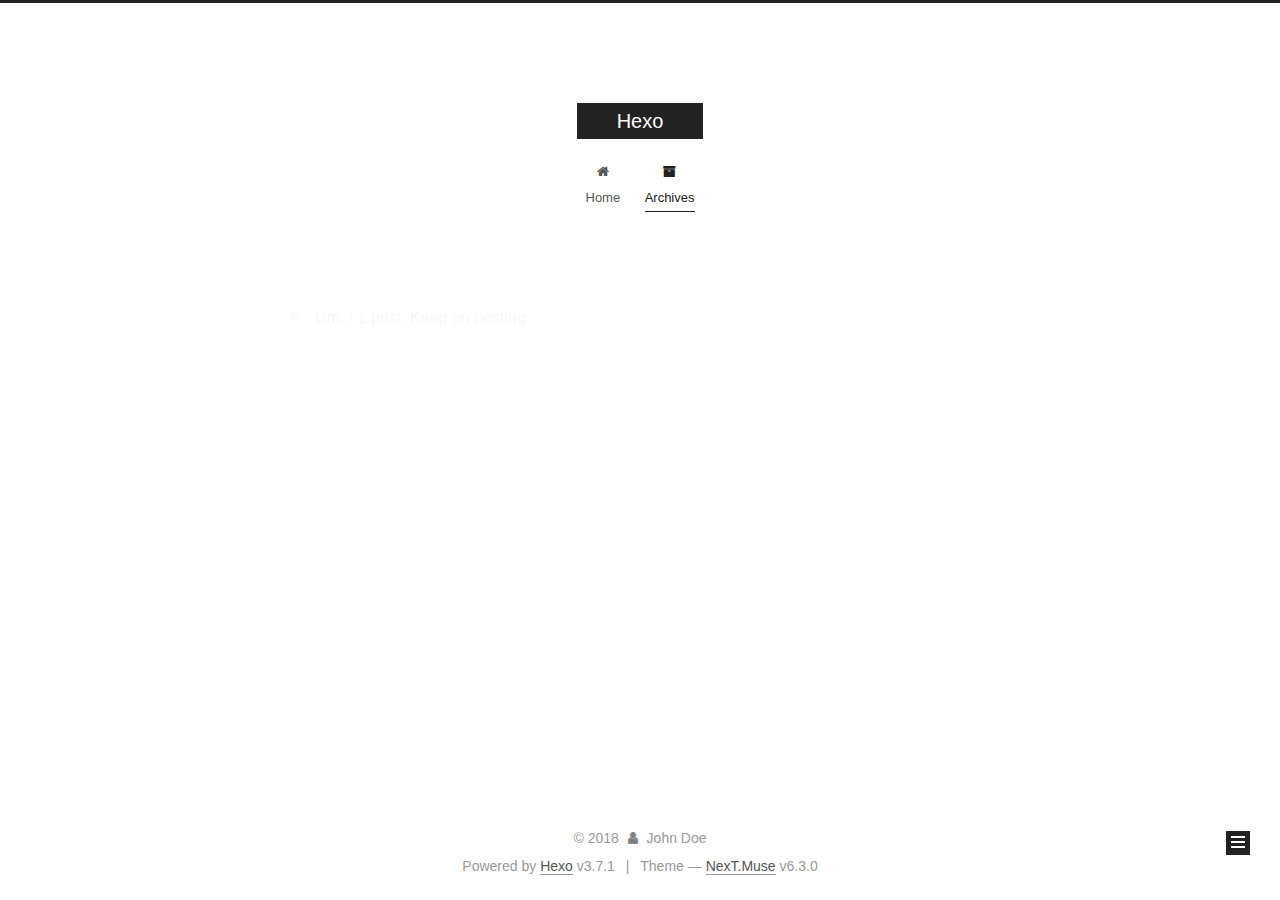
==== archives/index.html @ cbbb421b "Site updated: 2018-07-22 13:09:27" ====
<!DOCTYPE html>












  


<html class="theme-next muse use-motion" lang="">
<head>
  <meta charset="UTF-8"/>
<meta http-equiv="X-UA-Compatible" content="IE=edge" />
<meta name="viewport" content="width=device-width, initial-scale=1, maximum-scale=2"/>
<meta name="theme-color" content="#222">












<meta http-equiv="Cache-Control" content="no-transform" />
<meta http-equiv="Cache-Control" content="no-siteapp" />






















<link href="/lib/font-awesome/css/font-awesome.min.css?v=4.6.2" rel="stylesheet" type="text/css" />

<link href="/css/main.css?v=6.3.0" rel="stylesheet" type="text/css" />


  <link rel="apple-touch-icon" sizes="180x180" href="/images/apple-touch-icon-next.png?v=6.3.0">


  <link rel="icon" type="image/png" sizes="32x32" href="/images/favicon-32x32-next.png?v=6.3.0">


  <link rel="icon" type="image/png" sizes="16x16" href="/images/favicon-16x16-next.png?v=6.3.0">


  <link rel="mask-icon" href="/images/logo.svg?v=6.3.0" color="#222">









<script type="text/javascript" id="hexo.configurations">
  var NexT = window.NexT || {};
  var CONFIG = {
    root: '/',
    scheme: 'Muse',
    version: '6.3.0',
    sidebar: {"position":"left","display":"post","offset":12,"b2t":false,"scrollpercent":false,"onmobile":false},
    fancybox: false,
    fastclick: false,
    lazyload: false,
    tabs: true,
    motion: {"enable":true,"async":false,"transition":{"post_block":"fadeIn","post_header":"slideDownIn","post_body":"slideDownIn","coll_header":"slideLeftIn","sidebar":"slideUpIn"}},
    algolia: {
      applicationID: '',
      apiKey: '',
      indexName: '',
      hits: {"per_page":10},
      labels: {"input_placeholder":"Search for Posts","hits_empty":"We didn't find any results for the search: ${query}","hits_stats":"${hits} results found in ${time} ms"}
    }
  };
</script>


  




  <meta property="og:type" content="website">
<meta property="og:title" content="Hexo">
<meta property="og:url" content="http://yoursite.com/archives/index.html">
<meta property="og:site_name" content="Hexo">
<meta property="og:locale" content="default">
<meta name="twitter:card" content="summary">
<meta name="twitter:title" content="Hexo">






  <link rel="canonical" href="http://yoursite.com/archives/"/>



<script type="text/javascript" id="page.configurations">
  CONFIG.page = {
    sidebar: "",
  };
</script>

  <title>Archive | Hexo</title>
  









  <noscript>
  <style type="text/css">
    .use-motion .motion-element,
    .use-motion .brand,
    .use-motion .menu-item,
    .sidebar-inner,
    .use-motion .post-block,
    .use-motion .pagination,
    .use-motion .comments,
    .use-motion .post-header,
    .use-motion .post-body,
    .use-motion .collection-title { opacity: initial; }

    .use-motion .logo,
    .use-motion .site-title,
    .use-motion .site-subtitle {
      opacity: initial;
      top: initial;
    }

    .use-motion {
      .logo-line-before i { left: initial; }
      .logo-line-after i { right: initial; }
    }
  </style>
</noscript>

</head>

<body itemscope itemtype="http://schema.org/WebPage" lang="default">

  
  
    
  

  <div class="container sidebar-position-left page-archive">
    <div class="headband"></div>

    <header id="header" class="header" itemscope itemtype="http://schema.org/WPHeader">
      <div class="header-inner"><div class="site-brand-wrapper">
  <div class="site-meta ">
    

    <div class="custom-logo-site-title">
      <a href="/" class="brand" rel="start">
        <span class="logo-line-before"><i></i></span>
        <span class="site-title">Hexo</span>
        <span class="logo-line-after"><i></i></span>
      </a>
    </div>
    
  </div>

  <div class="site-nav-toggle">
    <button aria-label="Toggle navigation bar">
      <span class="btn-bar"></span>
      <span class="btn-bar"></span>
      <span class="btn-bar"></span>
    </button>
  </div>
</div>



<nav class="site-nav">
  
    <ul id="menu" class="menu">
      
        
        
        
          
          <li class="menu-item menu-item-home">
    <a href="/" rel="section">
      <i class="menu-item-icon fa fa-fw fa-home"></i> <br />Home</a>
  </li>
        
        
        
          
          <li class="menu-item menu-item-archives menu-item-active">
    <a href="/archives/" rel="section">
      <i class="menu-item-icon fa fa-fw fa-archive"></i> <br />Archives</a>
  </li>

      
      
    </ul>
  

  
    

    
    
      
      
    
      
      
    
    

  


  

  
</nav>



  



</div>
    </header>

    


    <main id="main" class="main">
      <div class="main-inner">
        <div class="content-wrap">
          
          <div id="content" class="content">
            

  
  
  
  <div class="post-block archive">
    <div id="posts" class="posts-collapse">
      <span class="archive-move-on"></span>

      
      <span class="archive-page-counter">
        
        
        
          
        
        Um..! 1 post. Keep on posting.
      </span>
      

      

        
        
        

        
          
          <div class="collection-title">
            <h1 class="archive-year" id="archive-year-2018">2018</h1>
          </div>
        
        

        

  <article class="post post-type-normal" itemscope itemtype="http://schema.org/Article">
    <header class="post-header">

      <h2 class="post-title">
        
            <a class="post-title-link" href="/2018/07/22/hello-world/" itemprop="url">
              
                <span itemprop="name">Hello World</span>
              
            </a>
        
      </h2>

      <div class="post-meta">
        <time class="post-time" itemprop="dateCreated"
              datetime="2018-07-22T12:44:27+08:00"
              content="2018-07-22" >
          07-22
        </time>
      </div>

    </header>
  </article>



      

    </div>
  </div>
  
  
  

  



          </div>
          

        </div>
        
          
  
  <div class="sidebar-toggle">
    <div class="sidebar-toggle-line-wrap">
      <span class="sidebar-toggle-line sidebar-toggle-line-first"></span>
      <span class="sidebar-toggle-line sidebar-toggle-line-middle"></span>
      <span class="sidebar-toggle-line sidebar-toggle-line-last"></span>
    </div>
  </div>

  <aside id="sidebar" class="sidebar">
    
    <div class="sidebar-inner">

      

      

      <section class="site-overview-wrap sidebar-panel sidebar-panel-active">
        <div class="site-overview">
          <div class="site-author motion-element" itemprop="author" itemscope itemtype="http://schema.org/Person">
            
              <p class="site-author-name" itemprop="name">John Doe</p>
              <p class="site-description motion-element" itemprop="description"></p>
          </div>

          
            <nav class="site-state motion-element">
              
                <div class="site-state-item site-state-posts">
                
                  <a href="/archives/">
                
                    <span class="site-state-item-count">1</span>
                    <span class="site-state-item-name">posts</span>
                  </a>
                </div>
              

              

              
            </nav>
          

          

          

          
          

          
          

          
            
          
          

        </div>
      </section>

      

      

    </div>
  </aside>


        
      </div>
    </main>

    <footer id="footer" class="footer">
      <div class="footer-inner">
        <div class="copyright">&copy; <span itemprop="copyrightYear">2018</span>
  <span class="with-love" id="animate">
    <i class="fa fa-user"></i>
  </span>
  <span class="author" itemprop="copyrightHolder">John Doe</span>

  

  
</div>




  <div class="powered-by">Powered by <a class="theme-link" target="_blank" href="https://hexo.io">Hexo</a> v3.7.1</div>



  <span class="post-meta-divider">|</span>



  <div class="theme-info">Theme &mdash; <a class="theme-link" target="_blank" href="https://theme-next.org">NexT.Muse</a> v6.3.0</div>




        








        
      </div>
    </footer>

    
      <div class="back-to-top">
        <i class="fa fa-arrow-up"></i>
        
      </div>
    

    
	
    

    
  </div>

  

<script type="text/javascript">
  if (Object.prototype.toString.call(window.Promise) !== '[object Function]') {
    window.Promise = null;
  }
</script>


























  
  
    <script type="text/javascript" src="/lib/jquery/index.js?v=2.1.3"></script>
  

  
  
    <script type="text/javascript" src="/lib/velocity/velocity.min.js?v=1.2.1"></script>
  

  
  
    <script type="text/javascript" src="/lib/velocity/velocity.ui.min.js?v=1.2.1"></script>
  


  


  <script type="text/javascript" src="/js/src/utils.js?v=6.3.0"></script>

  <script type="text/javascript" src="/js/src/motion.js?v=6.3.0"></script>



  
  

  

  


  <script type="text/javascript" src="/js/src/bootstrap.js?v=6.3.0"></script>



  



  










  





  

  

  

  

  
  

  

  

  

  

  

</body>
</html>
---- css/main.css ----
/* normalize.css v3.0.2 | MIT License | git.io/normalize */
html {
  font-family: sans-serif; /* 1 */
  -ms-text-size-adjust: 100%; /* 2 */
  -webkit-text-size-adjust: 100%; /* 2 */
}
body {
  margin: 0;
}
article,
aside,
details,
figcaption,
figure,
footer,
header,
hgroup,
main,
menu,
nav,
section,
summary {
  display: block;
}
audio,
canvas,
progress,
video {
  display: inline-block; /* 1 */
  vertical-align: baseline; /* 2 */
}
audio:not([controls]) {
  display: none;
  height: 0;
}
[hidden],
template {
  display: none;
}
a {
  background-color: transparent;
}
a:active,
a:hover {
  outline: 0;
}
abbr[title] {
  border-bottom: 1px dotted;
}
b,
strong {
  font-weight: bold;
}
dfn {
  font-style: italic;
}
h1 {
  font-size: 2em;
  margin: 0.67em 0;
}
mark {
  background: #ff0;
  color: #000;
}
small {
  font-size: 80%;
}
sub,
sup {
  font-size: 75%;
  line-height: 0;
  position: relative;
  vertical-align: baseline;
}
sup {
  top: -0.5em;
}
sub {
  bottom: -0.25em;
}
img {
  border: 0;
}
svg:not(:root) {
  overflow: hidden;
}
figure {
  margin: 1em 40px;
}
hr {
  -moz-box-sizing: content-box;
  box-sizing: content-box;
  height: 0;
}
pre {
  overflow: auto;
}
code,
kbd,
pre,
samp {
  font-family: monospace, monospace;
  font-size: 1em;
}
button,
input,
optgroup,
select,
textarea {
  color: inherit; /* 1 */
  font: inherit; /* 2 */
  margin: 0; /* 3 */
}
button {
  overflow: visible;
}
button,
select {
  text-transform: none;
}
button,
html input[type="button"],
input[type="reset"],
input[type="submit"] {
  -webkit-appearance: button; /* 2 */
  cursor: pointer; /* 3 */
}
button[disabled],
html input[disabled] {
  cursor: default;
}
button::-moz-focus-inner,
input::-moz-focus-inner {
  border: 0;
  padding: 0;
}
input {
  line-height: normal;
}
input[type="checkbox"],
input[type="radio"] {
  box-sizing: border-box; /* 1 */
  padding: 0; /* 2 */
}
input[type="number"]::-webkit-inner-spin-button,
input[type="number"]::-webkit-outer-spin-button {
  height: auto;
}
input[type="search"] {
  -webkit-appearance: textfield; /* 1 */
  -moz-box-sizing: content-box;
  -webkit-box-sizing: content-box; /* 2 */
  box-sizing: content-box;
}
input[type="search"]::-webkit-search-cancel-button,
input[type="search"]::-webkit-search-decoration {
  -webkit-appearance: none;
}
fieldset {
  border: 1px solid #c0c0c0;
  margin: 0 2px;
  padding: 0.35em 0.625em 0.75em;
}
legend {
  border: 0; /* 1 */
  padding: 0; /* 2 */
}
textarea {
  overflow: auto;
}
optgroup {
  font-weight: bold;
}
table {
  border-collapse: collapse;
  border-spacing: 0;
}
td,
th {
  padding: 0;
}
::selection {
  background: #262a30;
  color: #fff;
}
body {
  position: relative;
  font-family: 'Lato', "PingFang SC", "Microsoft YaHei", sans-serif;
  font-size: 14px;
  line-height: 2;
  color: #555;
  background: #fff;
}
@media (max-width: 767px) {
  body {
    padding-right: 0 !important;
  }
}
@media (min-width: 768px) and (max-width: 991px) {
  body {
    padding-right: 0 !important;
  }
}
@media (min-width: 1200px) {
  body {
    font-size: 16px;
  }
}
h1,
h2,
h3,
h4,
h5,
h6 {
  margin: 0;
  padding: 0;
  font-weight: bold;
  line-height: 1.5;
  font-family: 'Lato', "PingFang SC", "Microsoft YaHei", sans-serif;
}
h1,
h2,
h3,
h4,
h5,
h6 {
  margin: 20px 0 15px;
}
h1 {
  font-size: 22px;
}
@media (max-width: 767px) {
  h1 {
    font-size: 18px;
  }
}
h2 {
  font-size: 20px;
}
@media (max-width: 767px) {
  h2 {
    font-size: 16px;
  }
}
h3 {
  font-size: 18px;
}
@media (max-width: 767px) {
  h3 {
    font-size: 14px;
  }
}
h4 {
  font-size: 16px;
}
@media (max-width: 767px) {
  h4 {
    font-size: 12px;
  }
}
h5 {
  font-size: 14px;
}
@media (max-width: 767px) {
  h5 {
    font-size: 10px;
  }
}
h6 {
  font-size: 12px;
}
@media (max-width: 767px) {
  h6 {
    font-size: 8px;
  }
}
p {
  margin: 0 0 20px 0;
}
a {
  color: #555;
  text-decoration: none;
  outline: none;
  border-bottom: 1px solid #999;
  word-wrap: break-word;
}
a:hover {
  color: #222;
  border-bottom-color: #222;
}
blockquote {
  margin: 0;
  padding: 0;
}
img {
  display: block;
  margin: auto;
  max-width: 100%;
  height: auto;
}
hr {
  margin: 40px 0;
  height: 3px;
  border: none;
  background-color: #ddd;
  background-image: repeating-linear-gradient(-45deg, #fff, #fff 4px, transparent 4px, transparent 8px);
}
blockquote {
  padding: 0 15px;
  color: #666;
  border-left: 4px solid #ddd;
}
blockquote cite::before {
  content: "-";
  padding: 0 5px;
}
dt {
  font-weight: 700;
}
dd {
  margin: 0;
  padding: 0;
}
kbd {
  border: 1px solid #ccc;
  border-radius: 0.2em;
  box-shadow: 0.1em 0.1em 0.2em rgba(0,0,0,0.1);
  background-color: #f9f9f9;
  font-family: inherit;
  background-image: -webkit-linear-gradient(top, #eee, #fff, #eee);
  padding: 0.1em 0.3em;
  white-space: nowrap;
}
.text-left {
  text-align: left;
}
.text-center {
  text-align: center;
}
.text-right {
  text-align: right;
}
.text-justify {
  text-align: justify;
}
.text-nowrap {
  white-space: nowrap;
}
.text-lowercase {
  text-transform: lowercase;
}
.text-uppercase {
  text-transform: uppercase;
}
.text-capitalize {
  text-transform: capitalize;
}
.center-block {
  display: block;
  margin-left: auto;
  margin-right: auto;
}
.clearfix:before,
.clearfix:after {
  content: " ";
  display: table;
}
.clearfix:after {
  clear: both;
}
.pullquote {
  width: 45%;
}
.pullquote.left {
  float: left;
  margin-left: 5px;
  margin-right: 10px;
}
.pullquote.right {
  float: right;
  margin-left: 10px;
  margin-right: 5px;
}
.affix.affix.affix {
  position: fixed;
}
.translation {
  margin-top: -20px;
  font-size: 14px;
  color: #999;
}
.scrollbar-measure {
  width: 100px;
  height: 100px;
  overflow: scroll;
  position: absolute;
  top: -9999px;
}
.use-motion .motion-element {
  opacity: 0;
}
table {
  margin: 20px 0;
  width: 100%;
  border-collapse: collapse;
  border-spacing: 0;
  border: 1px solid #ddd;
  font-size: 14px;
  word-wrap: break-all;
}
table>tbody>tr:nth-of-type(odd) {
  background-color: #f9f9f9;
}
table>tbody>tr:hover {
  background-color: #f5f5f5;
}
caption,
th,
td {
  padding: 8px;
  text-align: left;
  vertical-align: middle;
  font-weight: normal;
}
th,
td {
  border-bottom: 3px solid #ddd;
  border-right: 1px solid #eee;
}
th {
  padding-bottom: 10px;
  font-weight: 700;
}
td {
  border-bottom-width: 1px;
}
html,
body {
  height: 100%;
}
.container {
  position: relative;
  min-height: 100%;
}
.header-inner {
  margin: 0 auto;
  padding: 100px 0 70px;
  width: 700px;
}
@media (min-width: 1200px) {
  .container .header-inner {
    width: 800px;
  }
}
@media (min-width: 1600px) {
  .container .header-inner {
    width: 900px;
  }
}
.main {
  padding-bottom: 150px;
}
.main-inner {
  margin: 0 auto;
  width: 700px;
}
@media (min-width: 1200px) {
  .container .main-inner {
    width: 800px;
  }
}
@media (min-width: 1600px) {
  .container .main-inner {
    width: 900px;
  }
}
.footer {
  position: absolute;
  left: 0;
  bottom: 0;
  width: 100%;
  min-height: 50px;
}
.footer-inner {
  box-sizing: border-box;
  margin: 20px auto;
  width: 700px;
}
@media (min-width: 1200px) {
  .container .footer-inner {
    width: 800px;
  }
}
@media (min-width: 1600px) {
  .container .footer-inner {
    width: 900px;
  }
}
pre,
.highlight {
  overflow: auto;
  margin: 20px 0;
  padding: 0;
  font-size: 14px;
  color: #4d4d4c;
  background: #f7f7f7;
  line-height: 1.6;
}
pre,
code {
  font-family: consolas, Menlo, "PingFang SC", "Microsoft YaHei", monospace;
}
code {
  padding: 2px 4px;
  word-wrap: break-word;
  color: #555;
  background: #eee;
  border-radius: 3px;
  font-size: 14px;
}
pre {
  padding: 10px;
}
pre code {
  padding: 0;
  color: #4d4d4c;
  background: none;
  text-shadow: none;
}
.highlight {
  border-radius: 1px;
}
.highlight pre {
  border: none;
  margin: 0;
  padding: 10px 0;
}
.highlight table {
  margin: 0;
  width: auto;
  border: none;
}
.highlight td {
  border: none;
  padding: 0;
}
.highlight figcaption {
  font-size: 1em;
  color: #4d4d4c;
  line-height: 1em;
  margin-bottom: 1em;
  margin: 0em;
  padding: 0.5em;
  background: #eee;
  border-bottom: 1px solid #e9e9e9;
}
.highlight figcaption:before,
.highlight figcaption:after {
  content: " ";
  display: table;
}
.highlight figcaption:after {
  clear: both;
}
.highlight figcaption a {
  float: right;
  color: #4d4d4c;
}
.highlight figcaption a:hover {
  border-bottom-color: #4d4d4c;
}
.highlight .gutter pre {
  padding-left: 10px;
  padding-right: 10px;
  color: #869194;
  text-align: right;
  background-color: #eff2f3;
}
.highlight .code pre {
  width: 100%;
  padding-left: 10px;
  padding-right: 10px;
  background-color: #f7f7f7;
}
.highlight .line {
  height: 20px;
}
.gutter {
  -webkit-user-select: none;
  -moz-user-select: none;
  -ms-user-select: none;
  user-select: none;
}
.gist table {
  width: auto;
}
.gist table td {
  border: none;
}
pre .deletion {
  background: #fdd;
}
pre .addition {
  background: #dfd;
}
pre .meta {
  color: #8959a8;
}
pre .comment {
  color: #8e908c;
}
pre .variable,
pre .attribute,
pre .tag,
pre .regexp,
pre .ruby .constant,
pre .xml .tag .title,
pre .xml .pi,
pre .xml .doctype,
pre .html .doctype,
pre .css .id,
pre .css .class,
pre .css .pseudo {
  color: #c82829;
}
pre .number,
pre .preprocessor,
pre .built_in,
pre .literal,
pre .params,
pre .constant,
pre .command {
  color: #f5871f;
}
pre .ruby .class .title,
pre .css .rules .attribute,
pre .string,
pre .value,
pre .inheritance,
pre .header,
pre .ruby .symbol,
pre .xml .cdata,
pre .special,
pre .number,
pre .formula {
  color: #718c00;
}
pre .title,
pre .css .hexcolor {
  color: #3e999f;
}
pre .function,
pre .python .decorator,
pre .python .title,
pre .ruby .function .title,
pre .ruby .title .keyword,
pre .perl .sub,
pre .javascript .title,
pre .coffeescript .title {
  color: #4271ae;
}
pre .keyword,
pre .javascript .function {
  color: #8959a8;
}
.posts-expand .post-body img.full-image {
  border: none;
}
.blockquote-center,
.page-home .post-type-quote blockquote,
.page-post-detail .post-type-quote blockquote {
  position: relative;
  margin: 40px 0;
  padding: 0;
  border-left: none;
  text-align: center;
}
.blockquote-center::before,
.page-home .post-type-quote blockquote::before,
.page-post-detail .post-type-quote blockquote::before,
.blockquote-center::after,
.page-home .post-type-quote blockquote::after,
.page-post-detail .post-type-quote blockquote::after {
  position: absolute;
  content: ' ';
  display: block;
  width: 100%;
  height: 24px;
  opacity: 0.2;
  background-repeat: no-repeat;
  background-position: 0 -6px;
  background-size: 22px 22px;
}
.blockquote-center::before,
.page-home .post-type-quote blockquote::before,
.page-post-detail .post-type-quote blockquote::before {
  top: -20px;
  background-image: url("../images/quote-l.svg");
  border-top: 1px solid #ccc;
}
.blockquote-center::after,
.page-home .post-type-quote blockquote::after,
.page-post-detail .post-type-quote blockquote::after {
  bottom: -20px;
  background-image: url("../images/quote-r.svg");
  border-bottom: 1px solid #ccc;
  background-position: 100% 8px;
}
.blockquote-center p,
.page-home .post-type-quote blockquote p,
.page-post-detail .post-type-quote blockquote p,
.blockquote-center div,
.page-home .post-type-quote blockquote div,
.page-post-detail .post-type-quote blockquote div {
  text-align: center;
}
.post .post-body .group-picture img {
  box-sizing: border-box;
  padding: 0 3px;
  border: none;
}
.post .group-picture-row {
  overflow: hidden;
  margin-top: 6px;
}
.post .group-picture-row:first-child {
  margin-top: 0;
}
.post .group-picture-column {
  float: left;
}
.page-post-detail .post-body .group-picture-column {
  float: none;
  margin-top: 10px;
  width: auto !important;
}
.page-post-detail .post-body .group-picture-column img {
  margin: 0 auto;
}
.page-archive .group-picture-container {
  overflow: hidden;
}
.page-archive .group-picture-row {
  float: left;
}
.page-archive .group-picture-row:first-child {
  margin-top: 6px;
}
.page-archive .group-picture-column {
  max-width: 150px;
  max-height: 150px;
}
.post-body .note {
  position: relative;
  padding: 15px;
  margin-bottom: 20px;
  border: 1px solid #eee;
  border-left-width: 5px;
  border-radius: 3px;
}
.post-body .note h2,
.post-body .note h3,
.post-body .note h4,
.post-body .note h5,
.post-body .note h6 {
  margin-top: 0;
  margin-bottom: 0;
  border-bottom: initial;
  padding-top: 0 !important;
}
.post-body .note p:first-child,
.post-body .note ul:first-child,
.post-body .note ol:first-child,
.post-body .note table:first-child,
.post-body .note pre:first-child,
.post-body .note blockquote:first-child {
  margin-top: 0;
}
.post-body .note p:last-child,
.post-body .note ul:last-child,
.post-body .note ol:last-child,
.post-body .note table:last-child,
.post-body .note pre:last-child,
.post-body .note blockquote:last-child {
  margin-bottom: 0;
}
.post-body .note.default {
  border-left-color: #777;
}
.post-body .note.default h2,
.post-body .note.default h3,
.post-body .note.default h4,
.post-body .note.default h5,
.post-body .note.default h6 {
  color: #777;
}
.post-body .note.primary {
  border-left-color: #6f42c1;
}
.post-body .note.primary h2,
.post-body .note.primary h3,
.post-body .note.primary h4,
.post-body .note.primary h5,
.post-body .note.primary h6 {
  color: #6f42c1;
}
.post-body .note.info {
  border-left-color: #428bca;
}
.post-body .note.info h2,
.post-body .note.info h3,
.post-body .note.info h4,
.post-body .note.info h5,
.post-body .note.info h6 {
  color: #428bca;
}
.post-body .note.success {
  border-left-color: #5cb85c;
}
.post-body .note.success h2,
.post-body .note.success h3,
.post-body .note.success h4,
.post-body .note.success h5,
.post-body .note.success h6 {
  color: #5cb85c;
}
.post-body .note.warning {
  border-left-color: #f0ad4e;
}
.post-body .note.warning h2,
.post-body .note.warning h3,
.post-body .note.warning h4,
.post-body .note.warning h5,
.post-body .note.warning h6 {
  color: #f0ad4e;
}
.post-body .note.danger {
  border-left-color: #d9534f;
}
.post-body .note.danger h2,
.post-body .note.danger h3,
.post-body .note.danger h4,
.post-body .note.danger h5,
.post-body .note.danger h6 {
  color: #d9534f;
}
.post-body .label {
  display: inline;
  padding: 0 2px;
  white-space: nowrap;
}
.post-body .label.default {
  background-color: #f0f0f0;
}
.post-body .label.primary {
  background-color: #efe6f7;
}
.post-body .label.info {
  background-color: #e5f2f8;
}
.post-body .label.success {
  background-color: #e7f4e9;
}
.post-body .label.warning {
  background-color: #fcf6e1;
}
.post-body .label.danger {
  background-color: #fae8eb;
}
.post-body .tabs {
  position: relative;
  display: block;
  margin-bottom: 20px;
  padding-top: 10px;
}
.post-body .tabs ul.nav-tabs {
  margin: 0;
  padding: 0;
  display: flex;
  margin-bottom: -1px;
}
@media (max-width: 413px) {
  .post-body .tabs ul.nav-tabs {
    display: block;
    margin-bottom: 5px;
  }
}
.post-body .tabs ul.nav-tabs li.tab {
  list-style-type: none !important;
  margin: 0 0.25em 0 0;
  border-top: 3px solid transparent;
  border-left: 1px solid transparent;
  border-right: 1px solid transparent;
}
@media (max-width: 413px) {
  .post-body .tabs ul.nav-tabs li.tab {
    margin: initial;
    border-top: 1px solid transparent;
    border-left: 3px solid transparent;
    border-right: 1px solid transparent;
    border-bottom: 1px solid transparent;
  }
}
.post-body .tabs ul.nav-tabs li.tab a {
  outline: 0;
  border-bottom: initial;
  display: block;
  line-height: 1.8em;
  padding: 0.25em 0.75em;
  transition-duration: 0.2s;
  transition-timing-function: ease-out;
  transition-delay: 0s;
}
.post-body .tabs ul.nav-tabs li.tab a i {
  width: 1.285714285714286em;
}
.post-body .tabs ul.nav-tabs li.tab.active {
  border-top: 3px solid #fc6423;
  border-left: 1px solid #ddd;
  border-right: 1px solid #ddd;
  background-color: #fff;
}
@media (max-width: 413px) {
  .post-body .tabs ul.nav-tabs li.tab.active {
    border-top: 1px solid #ddd;
    border-left: 3px solid #fc6423;
    border-right: 1px solid #ddd;
    border-bottom: 1px solid #ddd;
  }
}
.post-body .tabs ul.nav-tabs li.tab.active a {
  cursor: default;
  color: #555;
}
.post-body .tabs .tab-content {
  background-color: #fff;
}
.post-body .tabs .tab-content .tab-pane {
  border: 1px solid #ddd;
  padding: 20px 20px 0 20px;
}
.post-body .tabs .tab-content .tab-pane:not(.active) {
  display: none !important;
}
.post-body .tabs .tab-content .tab-pane.active {
  display: block !important;
}
.btn {
  display: inline-block;
  padding: 0 20px;
  font-size: 14px;
  color: #fff;
  background: #222;
  border: 2px solid #222;
  text-decoration: none;
  border-radius: 0;
  transition-property: background-color;
  transition-duration: 0.2s;
  transition-timing-function: ease-in-out;
  transition-delay: 0s;
  line-height: 2;
}
.btn:hover {
  border-color: #222;
  color: #222;
  background: #fff;
}
.btn +.btn {
  margin: 0 0 8px 8px;
}
.btn .fa-fw {
  width: 1.285714285714286em;
  text-align: left;
}
.btn-bar {
  display: block;
  width: 22px;
  height: 2px;
  background: #555;
  border-radius: 1px;
}
.btn-bar+.btn-bar {
  margin-top: 4px;
}
.pagination {
  margin: 120px 0 40px;
  text-align: center;
  border-top: 1px solid #eee;
}
.page-number-basic,
.pagination .prev,
.pagination .next,
.pagination .page-number,
.pagination .space {
  display: inline-block;
  position: relative;
  top: -1px;
  margin: 0 10px;
  padding: 0 11px;
}
@media (max-width: 767px) {
  .page-number-basic,
  .pagination .prev,
  .pagination .next,
  .pagination .page-number,
  .pagination .space {
    margin: 0 5px;
  }
}
.pagination .prev,
.pagination .next,
.pagination .page-number {
  border-bottom: 0;
  border-top: 1px solid #eee;
  transition-property: border-color;
  transition-duration: 0.2s;
  transition-timing-function: ease-in-out;
  transition-delay: 0s;
}
.pagination .prev:hover,
.pagination .next:hover,
.pagination .page-number:hover {
  border-top-color: #222;
}
.pagination .space {
  padding: 0;
  margin: 0;
}
.pagination .prev {
  margin-left: 0;
}
.pagination .next {
  margin-right: 0;
}
.pagination .page-number.current {
  color: #fff;
  background: #ccc;
  border-top-color: #ccc;
}
@media (max-width: 767px) {
  .pagination {
    border-top: none;
  }
  .pagination .prev,
  .pagination .next,
  .pagination .page-number {
    margin-bottom: 10px;
    border-top: 0;
    border-bottom: 1px solid #eee;
    padding: 0 10px;
  }
  .pagination .prev:hover,
  .pagination .next:hover,
  .pagination .page-number:hover {
    border-bottom-color: #222;
  }
}
.comments {
  margin: 60px 20px 0;
}
.tag-cloud {
  text-align: center;
}
.tag-cloud a {
  display: inline-block;
  margin: 10px;
}
.back-to-top {
  box-sizing: border-box;
  position: fixed;
  bottom: -100px;
  right: 30px;
  z-index: 1050;
  padding: 0 6px;
  width: 24px;
  background: #222;
  font-size: 12px;
  opacity: 1;
  color: #fff;
  cursor: pointer;
  text-align: center;
  -webkit-transform: translateZ(0);
  transition-property: bottom;
  transition-duration: 0.2s;
  transition-timing-function: ease-in-out;
  transition-delay: 0s;
}
@media (min-width: 768px) and (max-width: 991px) {
  .back-to-top {
    display: none !important;
  }
}
@media (max-width: 767px) {
  .back-to-top {
    display: none !important;
  }
}
.back-to-top.back-to-top-on {
  bottom: 19px;
}
.header {
  background: transparent;
}
.header-inner {
  position: relative;
}
.headband {
  height: 3px;
  background: #222;
}
.site-meta {
  margin: 0;
  text-align: center;
}
@media (max-width: 767px) {
  .site-meta {
    text-align: center;
  }
}
.brand {
  position: relative;
  display: inline-block;
  padding: 0 40px;
  color: #fff;
  background: #222;
  border-bottom: none;
}
.brand:hover {
  color: #fff;
}
.logo {
  display: inline-block;
  margin-right: 5px;
  line-height: 36px;
  vertical-align: top;
}
.site-title {
  display: inline-block;
  vertical-align: top;
  line-height: 36px;
  font-size: 20px;
  font-weight: normal;
  font-family: 'Lato', "PingFang SC", "Microsoft YaHei", sans-serif;
}
.site-subtitle {
  margin-top: 10px;
  font-size: 13px;
  color: #999;
}
.use-motion .brand {
  opacity: 0;
}
.use-motion .logo,
.use-motion .site-title,
.use-motion .site-subtitle {
  opacity: 0;
  position: relative;
  top: -10px;
}
.site-nav-toggle {
  display: none;
  position: absolute;
  top: 10px;
  left: 10px;
}
@media (max-width: 767px) {
  .site-nav-toggle {
    display: block;
  }
}
.site-nav-toggle button {
  margin-top: 2px;
  padding: 9px 10px;
  background: transparent;
  border: none;
}
@media (max-width: 767px) {
  .site-nav {
    display: none;
    margin: 0 -10px;
    padding: 0 10px;
    clear: both;
    border-top: 1px solid #ddd;
  }
}
@media (min-width: 768px) and (max-width: 991px) {
  .site-nav {
    display: block !important;
  }
}
@media (min-width: 992px) {
  .site-nav {
    display: block !important;
  }
}
.menu {
  margin-top: 20px;
  padding-left: 0;
  text-align: center;
}
.menu .menu-item {
  display: inline-block;
  margin: 0 10px;
  list-style: none;
}
@media screen and (max-width: 767px) {
  .menu .menu-item {
    margin-top: 10px;
  }
}
.menu .menu-item a {
  display: block;
  font-size: 13px;
  line-height: inherit;
  border-bottom: 1px solid transparent;
  transition-property: border-color;
  transition-duration: 0.2s;
  transition-timing-function: ease-in-out;
  transition-delay: 0s;
}
.menu .menu-item a:hover {
  border-bottom-color: #222;
}
.menu .menu-item .fa {
  margin-right: 5px;
}
.use-motion .menu-item {
  opacity: 0;
}
.post-body {
  font-family: 'Lato', "PingFang SC", "Microsoft YaHei", sans-serif;
}
@media (max-width: 767px) {
  .post-body {
    word-break: break-word;
  }
}
.post-body .fancybox img {
  display: block !important;
  margin: 0 auto;
  cursor: pointer;
  cursor: zoom-in;
  cursor: -webkit-zoom-in;
}
.post-body .image-caption,
.post-body .figure .caption {
  margin: -20px auto 15px;
  text-align: center;
  font-size: 14px;
  color: #999;
  font-weight: bold;
  line-height: 1;
}
.post-sticky-flag {
  display: inline-block;
  font-size: 16px;
  -ms-transform: rotate(30deg);
  -webkit-transform: rotate(30deg);
  -moz-transform: rotate(30deg);
  -ms-transform: rotate(30deg);
  -o-transform: rotate(30deg);
  transform: rotate(30deg);
}
.use-motion .post-block,
.use-motion .pagination,
.use-motion .comments {
  opacity: 0;
}
.use-motion .post-header {
  opacity: 0;
}
.use-motion .post-body {
  opacity: 0;
}
.use-motion .collection-title {
  opacity: 0;
}
.posts-expand {
  padding-top: 40px;
}
@media (max-width: 767px) {
  .posts-expand {
    margin: 0 20px;
  }
  .post-body pre .gutter pre {
    padding-right: 10px;
  }
  .post-body .highlight {
    margin-left: 0px;
    margin-right: 0px;
    padding: 0;
  }
  .post-body .highlight .gutter pre {
    padding-right: 10px;
  }
}
@media (min-width: 992px) {
  .posts-expand .post-body {
    text-align: justify;
  }
}
.posts-expand .post-body h2,
.posts-expand .post-body h3,
.posts-expand .post-body h4,
.posts-expand .post-body h5,
.posts-expand .post-body h6 {
  padding-top: 10px;
}
.posts-expand .post-body h2 .header-anchor,
.posts-expand .post-body h3 .header-anchor,
.posts-expand .post-body h4 .header-anchor,
.posts-expand .post-body h5 .header-anchor,
.posts-expand .post-body h6 .header-anchor {
  float: right;
  margin-left: 10px;
  color: #ccc;
  border-bottom-style: none;
  visibility: hidden;
}
.posts-expand .post-body h2 .header-anchor:hover,
.posts-expand .post-body h3 .header-anchor:hover,
.posts-expand .post-body h4 .header-anchor:hover,
.posts-expand .post-body h5 .header-anchor:hover,
.posts-expand .post-body h6 .header-anchor:hover {
  color: inherit;
}
.posts-expand .post-body h2:hover .header-anchor,
.posts-expand .post-body h3:hover .header-anchor,
.posts-expand .post-body h4:hover .header-anchor,
.posts-expand .post-body h5:hover .header-anchor,
.posts-expand .post-body h6:hover .header-anchor {
  visibility: visible;
}
.posts-expand .post-body ul li {
  list-style: circle;
}
.posts-expand .post-body img {
  box-sizing: border-box;
  margin: auto;
  padding: 3px;
  border: 1px solid #ddd;
}
.posts-expand .post-body .fancybox img {
  margin: 0 auto 25px;
}
.posts-expand .post-body img {
  margin: 0 auto 25px;
}
@media (max-width: 767px) {
  .posts-collapse {
    margin: 0 20px;
  }
  .posts-collapse .post-title,
  .posts-collapse .post-meta {
    display: block;
    width: auto;
    text-align: left;
  }
}
.posts-collapse {
  position: relative;
  z-index: 1010;
  margin-left: 55px;
}
.posts-collapse::after {
  content: " ";
  position: absolute;
  top: 20px;
  left: 0;
  margin-left: -2px;
  width: 4px;
  height: 100%;
  background: #f5f5f5;
  z-index: -1;
}
@media (max-width: 767px) {
  .posts-collapse {
    margin: 0 20px;
  }
}
.posts-collapse .collection-title {
  position: relative;
  margin: 60px 0;
}
.posts-collapse .collection-title h1,
.posts-collapse .collection-title h2 {
  margin-left: 20px;
}
.posts-collapse .collection-title small {
  color: #bbb;
  margin-left: 5px;
}
.posts-collapse .collection-title::before {
  content: " ";
  position: absolute;
  left: 0;
  top: 50%;
  margin-left: -4px;
  margin-top: -4px;
  width: 8px;
  height: 8px;
  background: #bbb;
  border-radius: 50%;
}
.posts-collapse .post {
  margin: 30px 0;
}
.posts-collapse .post-header {
  position: relative;
  transition-duration: 0.2s;
  transition-timing-function: ease-in-out;
  transition-delay: 0s;
  transition-property: border;
  border-bottom: 1px dashed #ccc;
}
.posts-collapse .post-header::before {
  content: " ";
  position: absolute;
  left: 0;
  top: 12px;
  width: 6px;
  height: 6px;
  margin-left: -4px;
  background: #bbb;
  border-radius: 50%;
  border: 1px solid #fff;
  transition-duration: 0.2s;
  transition-timing-function: ease-in-out;
  transition-delay: 0s;
  transition-property: background;
}
.posts-collapse .post-header:hover {
  border-bottom-color: #666;
}
.posts-collapse .post-header:hover::before {
  background: #222;
}
.posts-collapse .post-meta {
  position: absolute;
  font-size: 12px;
  left: 20px;
  top: 5px;
}
.posts-collapse .post-comments-count {
  display: none;
}
.posts-collapse .post-title {
  margin-left: 60px;
  font-size: 16px;
  font-weight: normal;
  line-height: inherit;
}
.posts-collapse .post-title::after {
  margin-left: 3px;
  opacity: 0.6;
}
.posts-collapse .post-title a {
  color: #666;
  border-bottom: none;
}
.page-home .post-type-quote .post-header,
.page-post-detail .post-type-quote .post-header,
.page-home .post-type-quote .post-tags,
.page-post-detail .post-type-quote .post-tags {
  display: none;
}
.posts-expand .post-title {
  text-align: center;
  word-break: break-word;
  font-weight: 400;
}
.posts-expand .post-title-link {
  display: inline-block;
  position: relative;
  color: #555;
  border-bottom: none;
  line-height: 1.2;
  vertical-align: top;
}
.posts-expand .post-title-link::before {
  content: "";
  position: absolute;
  width: 100%;
  height: 2px;
  bottom: 0;
  left: 0;
  background-color: #000;
  visibility: hidden;
  -webkit-transform: scaleX(0);
  -moz-transform: scaleX(0);
  -ms-transform: scaleX(0);
  -o-transform: scaleX(0);
  transform: scaleX(0);
  transition-duration: 0.2s;
  transition-timing-function: ease-in-out;
  transition-delay: 0s;
}
.posts-expand .post-title-link:hover::before {
  visibility: visible;
  -webkit-transform: scaleX(1);
  -moz-transform: scaleX(1);
  -ms-transform: scaleX(1);
  -o-transform: scaleX(1);
  transform: scaleX(1);
}
.posts-expand .post-title-link .fa {
  font-size: 16px;
}
.posts-expand .post-meta {
  margin: 3px 0 60px 0;
  color: #999;
  font-family: 'Lato', "PingFang SC", "Microsoft YaHei", sans-serif;
  font-size: 12px;
  text-align: center;
}
.posts-expand .post-meta .post-category-list {
  display: inline-block;
  margin: 0;
  padding: 3px;
}
.posts-expand .post-meta .post-category-list-link {
  color: #999;
}
.posts-expand .post-meta .post-description {
  font-size: 14px;
  margin-top: 2px;
}
.posts-expand .post-meta time {
  border-bottom: 1px dashed #999;
  cursor: help;
}
.post-meta-divider {
  margin: 0 0.5em;
}
.post-meta-item-icon {
  margin-right: 3px;
}
@media (min-width: 768px) and (max-width: 991px) {
  .post-meta-item-icon {
    display: inline-block;
  }
}
@media (max-width: 767px) {
  .post-meta-item-icon {
    display: inline-block;
  }
}
@media (min-width: 768px) and (max-width: 991px) {
  .post-meta-item-text {
    display: none;
  }
}
@media (max-width: 767px) {
  .post-meta-item-text {
    display: none;
  }
}
.post-button {
  margin-top: 40px;
}
.posts-expand .post-tags {
  margin-top: 40px;
  text-align: center;
}
.posts-expand .post-tags a {
  display: inline-block;
  margin-right: 10px;
  font-size: 13px;
}
.post-nav {
  display: table;
  margin-top: 15px;
  width: 100%;
  border-top: 1px solid #eee;
}
.post-nav-divider {
  display: table-cell;
  width: 10%;
}
.post-nav-item {
  display: table-cell;
  padding: 10px 0 0 0;
  width: 45%;
  vertical-align: top;
}
.post-nav-item a {
  position: relative;
  display: block;
  line-height: 25px;
  font-size: 14px;
  color: #555;
  border-bottom: none;
}
.post-nav-item a:hover {
  color: #222;
  border-bottom: none;
}
.post-nav-item a:active {
  top: 2px;
}
.post-nav-item .fa {
  position: absolute;
  top: 8px;
  left: 0;
  font-size: 12px;
}
.post-nav-next a {
  padding-left: 15px;
}
.post-nav-prev {
  text-align: right;
}
.post-nav-prev a {
  padding-right: 15px;
}
.post-nav-prev .fa {
  right: 0;
  left: auto;
}
.posts-expand .post-eof {
  display: block;
  margin: 80px auto 60px;
  width: 8%;
  height: 1px;
  background: #ccc;
  text-align: center;
}
.post:last-child .post-eof.post-eof.post-eof {
  display: none;
}
.post-gallery {
  display: table;
  table-layout: fixed;
  width: 100%;
  border-collapse: separate;
}
.post-gallery-row {
  display: table-row;
}
.post-gallery .post-gallery-img {
  display: table-cell;
  text-align: center;
  vertical-align: middle;
  border: none;
}
.post-gallery .post-gallery-img img {
  max-width: 100%;
  max-height: 100%;
  border: none;
}
.fancybox-close,
.fancybox-close:hover {
  border: none;
}
.rtl.post-body p,
.rtl.post-body a,
.rtl.post-body h1,
.rtl.post-body h2,
.rtl.post-body h3,
.rtl.post-body h4,
.rtl.post-body h5,
.rtl.post-body h6,
.rtl.post-body li,
.rtl.post-body ul,
.rtl.post-body ol {
  direction: rtl;
  font-family: UKIJ Ekran;
}
.rtl.post-title {
  font-family: UKIJ Ekran;
}
.sidebar {
  position: fixed;
  right: 0;
  top: 0;
  bottom: 0;
  width: 0;
  z-index: 1040;
  box-shadow: inset 0 2px 6px #000;
  background: #222;
  -webkit-transform: translateZ(0);
}
.sidebar a,
.sidebar .exturl {
  color: #999;
  border-bottom-color: #555;
}
.sidebar a:hover,
.sidebar .exturl:hover {
  color: #eee;
}
@media (min-width: 768px) and (max-width: 991px) {
  .sidebar {
    display: none !important;
  }
}
@media (max-width: 767px) {
  .sidebar {
    display: none !important;
  }
}
.sidebar-inner {
  position: relative;
  padding: 20px 10px;
  color: #999;
  text-align: center;
}
.site-overview-wrap {
  overflow: hidden;
}
.site-overview {
  overflow-y: auto;
  overflow-x: hidden;
}
.sidebar-toggle {
  position: fixed;
  right: 30px;
  bottom: 45px;
  width: 14px;
  height: 14px;
  padding: 5px;
  background: #222;
  line-height: 0;
  z-index: 1050;
  cursor: pointer;
  -webkit-transform: translateZ(0);
}
@media (min-width: 768px) and (max-width: 991px) {
  .sidebar-toggle {
    display: none !important;
  }
}
@media (max-width: 767px) {
  .sidebar-toggle {
    display: none !important;
  }
}
.sidebar-toggle-line {
  position: relative;
  display: inline-block;
  vertical-align: top;
  height: 2px;
  width: 100%;
  background: #fff;
  margin-top: 3px;
}
.sidebar-toggle-line:first-child {
  margin-top: 0;
}
.site-author-image {
  display: block;
  margin: 0 auto;
  padding: 2px;
  max-width: 96px;
  height: auto;
  border: 2px solid #333;
  opacity: 1;
}
img:hover {
  -webkit-transform: rotateZ(360deg);
  -moz-transform: rotateZ(360deg);
  -ms-transform: rotate(360deg);
  -webkit-transform: rotateZ(360deg);
  -moz-transform: rotateZ(360deg);
  -ms-transform: rotateZ(360deg);
  -o-transform: rotateZ(360deg);
  transform: rotateZ(360deg);
}
.site-author-name {
  margin: 5px 0 0;
  text-align: center;
  color: #f5f5f5;
  font-weight: normal;
}
.site-description {
  margin-top: 5px;
  text-align: center;
  font-size: 14px;
  color: #999;
}
.site-state {
  overflow: hidden;
  line-height: 1.4;
  white-space: nowrap;
  text-align: center;
}
.site-state-item {
  display: inline-block;
  padding: 0 15px;
  border-left: 1px solid #333;
}
.site-state-item:first-child {
  border-left: none;
}
.site-state-item a {
  border-bottom: none;
}
.site-state-item-count {
  display: block;
  text-align: center;
  color: inherit;
  font-weight: 600;
  font-size: 18px;
}
.site-state-item-name {
  font-size: 13px;
  color: inherit;
}
.feed-link {
  margin-top: 20px;
}
.feed-link a {
  display: inline-block;
  padding: 0 15px;
  color: #fc6423;
  border: 1px solid #fc6423;
  border-radius: 4px;
}
.feed-link a i {
  color: #fc6423;
  font-size: 14px;
}
.feed-link a:hover {
  color: #fff;
  background: #fc6423;
}
.feed-link a:hover i {
  color: #fff;
}
.links-of-author {
  margin-top: 20px;
}
.links-of-author a,
.links-of-author .exturl {
  display: inline-block;
  vertical-align: middle;
  margin-right: 10px;
  margin-bottom: 10px;
  border-bottom-color: #555;
  font-size: 13px;
}
.links-of-author a:before,
.links-of-author .exturl:before {
  display: inline-block;
  vertical-align: middle;
  margin-right: 3px;
  content: " ";
  width: 4px;
  height: 4px;
  border-radius: 50%;
  background: #9aa147;
}
.links-of-blogroll {
  font-size: 13px;
}
.links-of-blogroll-title {
  margin-top: 20px;
  font-size: 14px;
  font-weight: 600;
}
.links-of-blogroll-list {
  margin: 0;
  padding: 0;
  list-style: none;
}
.links-of-blogroll-item {
  padding: 2px 10px;
}
.links-of-blogroll-item a {
  max-width: 280px;
  box-sizing: border-box;
  display: inline-block;
  overflow: hidden;
  white-space: nowrap;
  text-overflow: ellipsis;
}
.sidebar-nav {
  margin: 0 0 20px;
  padding-left: 0;
}
.sidebar-nav li {
  display: inline-block;
  cursor: pointer;
  border-bottom: 1px solid transparent;
  font-size: 14px;
  color: #555;
}
.sidebar-nav li:hover {
  color: #f5f5f5;
}
.page-post-detail .sidebar-nav-toc {
  padding: 0 5px;
}
.page-post-detail .sidebar-nav-overview {
  margin-left: 10px;
}
.sidebar-nav .sidebar-nav-active {
  color: #87daff;
  border-bottom-color: #87daff;
}
.sidebar-nav .sidebar-nav-active:hover {
  color: #87daff;
}
.sidebar-panel {
  display: none;
}
.sidebar-panel-active {
  display: block;
}
.post-toc-empty {
  font-size: 14px;
  color: #666;
}
.post-toc-wrap {
  overflow: hidden;
}
.post-toc {
  overflow: auto;
}
.post-toc ol {
  margin: 0;
  padding: 0 2px 5px 10px;
  text-align: left;
  list-style: none;
  font-size: 14px;
}
.post-toc ol > ol {
  padding-left: 0;
}
.post-toc ol a {
  transition-duration: 0.2s;
  transition-timing-function: ease-in-out;
  transition-delay: 0s;
  transition-property: all;
  color: #999;
  border-bottom-color: #555;
}
.post-toc ol a:hover {
  color: #ccc;
  border-bottom-color: #ccc;
}
.post-toc .nav-item {
  overflow: hidden;
  text-overflow: ellipsis;
  white-space: nowrap;
  line-height: 1.8;
}
.post-toc .nav .nav-child {
  display: none;
}
.post-toc .nav .active > .nav-child {
  display: block;
}
.post-toc .nav .active-current > .nav-child {
  display: block;
}
.post-toc .nav .active-current > .nav-child > .nav-item {
  display: block;
}
.post-toc .nav .active > a {
  color: #87daff;
  border-bottom-color: #87daff;
}
.post-toc .nav .active-current > a {
  color: #87daff;
}
.post-toc .nav .active-current > a:hover {
  color: #87daff;
}
.footer {
  font-size: 14px;
  color: #999;
}
.footer img {
  border: none;
}
.footer-inner {
  text-align: center;
}
.with-love {
  display: inline-block;
  margin: 0 5px;
  color: #808080;
}
.powered-by,
.theme-info {
  display: inline-block;
}
.cc-license {
  margin-top: 10px;
  text-align: center;
}
.cc-license .cc-opacity {
  opacity: 0.7;
  border-bottom: none;
}
.cc-license .cc-opacity:hover {
  opacity: 0.9;
}
.cc-license img {
  display: inline-block;
}
@-moz-keyframes iconAnimate {
  0%, 100% {
    -webkit-transform: scale(1);
    -moz-transform: scale(1);
    -ms-transform: scale(1);
    -o-transform: scale(1);
    transform: scale(1);
  }
  10%, 30% {
    -webkit-transform: scale(0.9);
    -moz-transform: scale(0.9);
    -ms-transform: scale(0.9);
    -o-transform: scale(0.9);
    transform: scale(0.9);
  }
  20%, 40%, 60%, 80% {
    -webkit-transform: scale(1.1);
    -moz-transform: scale(1.1);
    -ms-transform: scale(1.1);
    -o-transform: scale(1.1);
    transform: scale(1.1);
  }
  50%, 70% {
    -webkit-transform: scale(1.1);
    -moz-transform: scale(1.1);
    -ms-transform: scale(1.1);
    -o-transform: scale(1.1);
    transform: scale(1.1);
  }
}
@-webkit-keyframes iconAnimate {
  0%, 100% {
    -webkit-transform: scale(1);
    -moz-transform: scale(1);
    -ms-transform: scale(1);
    -o-transform: scale(1);
    transform: scale(1);
  }
  10%, 30% {
    -webkit-transform: scale(0.9);
    -moz-transform: scale(0.9);
    -ms-transform: scale(0.9);
    -o-transform: scale(0.9);
    transform: scale(0.9);
  }
  20%, 40%, 60%, 80% {
    -webkit-transform: scale(1.1);
    -moz-transform: scale(1.1);
    -ms-transform: scale(1.1);
    -o-transform: scale(1.1);
    transform: scale(1.1);
  }
  50%, 70% {
    -webkit-transform: scale(1.1);
    -moz-transform: scale(1.1);
    -ms-transform: scale(1.1);
    -o-transform: scale(1.1);
    transform: scale(1.1);
  }
}
@-o-keyframes iconAnimate {
  0%, 100% {
    -webkit-transform: scale(1);
    -moz-transform: scale(1);
    -ms-transform: scale(1);
    -o-transform: scale(1);
    transform: scale(1);
  }
  10%, 30% {
    -webkit-transform: scale(0.9);
    -moz-transform: scale(0.9);
    -ms-transform: scale(0.9);
    -o-transform: scale(0.9);
    transform: scale(0.9);
  }
  20%, 40%, 60%, 80% {
    -webkit-transform: scale(1.1);
    -moz-transform: scale(1.1);
    -ms-transform: scale(1.1);
    -o-transform: scale(1.1);
    transform: scale(1.1);
  }
  50%, 70% {
    -webkit-transform: scale(1.1);
    -moz-transform: scale(1.1);
    -ms-transform: scale(1.1);
    -o-transform: scale(1.1);
    transform: scale(1.1);
  }
}
@keyframes iconAnimate {
  0%, 100% {
    -webkit-transform: scale(1);
    -moz-transform: scale(1);
    -ms-transform: scale(1);
    -o-transform: scale(1);
    transform: scale(1);
  }
  10%, 30% {
    -webkit-transform: scale(0.9);
    -moz-transform: scale(0.9);
    -ms-transform: scale(0.9);
    -o-transform: scale(0.9);
    transform: scale(0.9);
  }
  20%, 40%, 60%, 80% {
    -webkit-transform: scale(1.1);
    -moz-transform: scale(1.1);
    -ms-transform: scale(1.1);
    -o-transform: scale(1.1);
    transform: scale(1.1);
  }
  50%, 70% {
    -webkit-transform: scale(1.1);
    -moz-transform: scale(1.1);
    -ms-transform: scale(1.1);
    -o-transform: scale(1.1);
    transform: scale(1.1);
  }
}
.fa {
  font-family: FontAwesome !important;
}
.local-search-pop-overlay {
  position: fixed;
  width: 100%;
  height: 100%;
  top: 0;
  left: 0;
  z-index: 2080;
  background-color: rgba(0,0,0,0.3);
}
.local-search-popup {
  display: none;
  position: fixed;
  top: 10%;
  left: 50%;
  margin-left: -350px;
  width: 700px;
  height: 80%;
  padding: 0;
  background: #fff;
  color: #333;
  z-index: 9999;
  border-radius: 5px;
}
@media (max-width: 767px) {
  .local-search-popup {
    padding: 0;
    top: 0;
    left: 0;
    margin: 0;
    width: 100%;
    height: 100%;
    border-radius: 0;
  }
}
.local-search-popup ul.search-result-list {
  padding: 0;
  margin: 0 5px;
}
.local-search-popup p.search-result {
  border-bottom: 1px dashed #ccc;
  padding: 5px 0;
}
.local-search-popup a.search-result-title {
  font-weight: bold;
  font-size: 16px;
}
.local-search-popup .search-keyword {
  border-bottom: 1px dashed #f00;
  font-weight: bold;
  color: #f00;
}
.local-search-popup .local-search-header {
  padding: 5px;
  height: 36px;
  background: #f5f5f5;
  border-top-left-radius: 5px;
  border-top-right-radius: 5px;
}
.local-search-popup #local-search-result {
  overflow: auto;
  position: relative;
  padding: 5px 25px;
  height: calc(100% - 55px);
}
.local-search-popup .local-search-input-wrapper {
  display: inline-block;
  width: calc(100% - 90px);
  height: 36px;
  line-height: 36px;
  padding: 0 5px;
}
.local-search-popup .local-search-input-wrapper input {
  padding: 8px 0;
  height: 20px;
  display: block;
  width: 100%;
  outline: none;
  border: none;
  background: transparent;
  vertical-align: middle;
}
.local-search-popup .search-icon,
.local-search-popup .popup-btn-close {
  display: inline-block;
  font-size: 18px;
  color: #999;
  height: 36px;
  width: 18px;
  padding-left: 10px;
  padding-right: 10px;
}
.local-search-popup .search-icon {
  float: left;
}
.local-search-popup .popup-btn-close {
  border-left: 1px solid #eee;
  float: right;
  cursor: pointer;
}
.local-search-popup #no-result {
  position: absolute;
  left: 50%;
  top: 50%;
  -webkit-transform: translate(-50%, -50%);
  -webkit-transform: translate(-50%, -50%);
  -moz-transform: translate(-50%, -50%);
  -ms-transform: translate(-50%, -50%);
  -o-transform: translate(-50%, -50%);
  transform: translate(-50%, -50%);
  color: #ccc;
}
.site-uv,
.site-pv,
.page-pv {
  display: inline-block;
}
.site-uv .busuanzi-value,
.site-pv .busuanzi-value,
.page-pv .busuanzi-value {
  margin: 0 5px;
}
.page-archive .archive-page-counter {
  position: relative;
  top: 3px;
  left: 20px;
}
@media (max-width: 767px) {
  .page-archive .archive-page-counter {
    top: 5px;
  }
}
.page-archive .posts-collapse .archive-move-on {
  position: absolute;
  top: 11px;
  left: 0;
  margin-left: -6px;
  width: 10px;
  height: 10px;
  opacity: 0.5;
  background: #555;
  border: 1px solid #fff;
  border-radius: 50%;
}
.category-all-page .category-all-title {
  text-align: center;
}
.category-all-page .category-all {
  margin-top: 20px;
}
.category-all-page .category-list {
  margin: 0;
  padding: 0;
  list-style: none;
}
.category-all-page .category-list-item {
  margin: 5px 10px;
}
.category-all-page .category-list-count {
  color: #bbb;
}
.category-all-page .category-list-count:before {
  display: inline;
  content: " (";
}
.category-all-page .category-list-count:after {
  display: inline;
  content: ") ";
}
.category-all-page .category-list-child {
  padding-left: 10px;
}
#schedule ul#event-list {
  padding-left: 30px;
}
#schedule ul#event-list hr {
  margin: 20px 0 45px 0 !important;
  background: #222;
}
#schedule ul#event-list hr:after {
  display: inline-block;
  content: 'NOW';
  background: #222;
  color: #fff;
  font-weight: bold;
  text-align: right;
  padding: 0 5px;
}
#schedule ul#event-list li.event {
  margin: 20px 0px;
  background: #f9f9f9;
  padding-left: 10px;
  min-height: 40px;
}
#schedule ul#event-list li.event h2.event-summary {
  margin: 0;
  padding-bottom: 3px;
}
#schedule ul#event-list li.event h2.event-summary:before {
  display: inline-block;
  font-family: FontAwesome;
  font-size: 8px;
  content: '\f111';
  vertical-align: middle;
  margin-right: 25px;
  color: #bbb;
}
#schedule ul#event-list li.event span.event-relative-time {
  display: inline-block;
  font-size: 12px;
  font-weight: 400;
  padding-left: 12px;
  color: #bbb;
}
#schedule ul#event-list li.event span.event-details {
  display: block;
  color: #bbb;
  margin-left: 56px;
  padding-top: 3px;
  padding-bottom: 6px;
  text-indent: -24px;
  line-height: 18px;
}
#schedule ul#event-list li.event span.event-details:before {
  text-indent: 0;
  display: inline-block;
  width: 14px;
  font-family: FontAwesome;
  text-align: center;
  margin-right: 9px;
  color: #bbb;
}
#schedule ul#event-list li.event span.event-details.event-location:before {
  content: '\f041';
}
#schedule ul#event-list li.event span.event-details.event-duration:before {
  content: '\f017';
}
#schedule ul#event-list li.event-past {
  background: #fcfcfc;
}
#schedule ul#event-list li.event-past > * {
  opacity: 0.6;
}
#schedule ul#event-list li.event-past h2.event-summary {
  color: #bbb;
}
#schedule ul#event-list li.event-past h2.event-summary:before {
  color: #dfdfdf;
}
#schedule ul#event-list li.event-now {
  background: #222;
  color: #fff;
  padding: 15px 0 15px 10px;
}
#schedule ul#event-list li.event-now h2.event-summary:before {
  -webkit-transform: scale(1.2);
  -moz-transform: scale(1.2);
  -ms-transform: scale(1.2);
  -o-transform: scale(1.2);
  transform: scale(1.2);
  color: #fff;
  animation: dot-flash 1s alternate infinite ease-in-out;
}
#schedule ul#event-list li.event-now * {
  color: #fff !important;
}
@-moz-keyframes dot-flash {
  from {
    opacity: 1;
    -webkit-transform: scale(1.1);
    -moz-transform: scale(1.1);
    -ms-transform: scale(1.1);
    -o-transform: scale(1.1);
    transform: scale(1.1);
  }
  to {
    opacity: 0;
    -webkit-transform: scale(1);
    -moz-transform: scale(1);
    -ms-transform: scale(1);
    -o-transform: scale(1);
    transform: scale(1);
  }
}
@-webkit-keyframes dot-flash {
  from {
    opacity: 1;
    -webkit-transform: scale(1.1);
    -moz-transform: scale(1.1);
    -ms-transform: scale(1.1);
    -o-transform: scale(1.1);
    transform: scale(1.1);
  }
  to {
    opacity: 0;
    -webkit-transform: scale(1);
    -moz-transform: scale(1);
    -ms-transform: scale(1);
    -o-transform: scale(1);
    transform: scale(1);
  }
}
@-o-keyframes dot-flash {
  from {
    opacity: 1;
    -webkit-transform: scale(1.1);
    -moz-transform: scale(1.1);
    -ms-transform: scale(1.1);
    -o-transform: scale(1.1);
    transform: scale(1.1);
  }
  to {
    opacity: 0;
    -webkit-transform: scale(1);
    -moz-transform: scale(1);
    -ms-transform: scale(1);
    -o-transform: scale(1);
    transform: scale(1);
  }
}
@keyframes dot-flash {
  from {
    opacity: 1;
    -webkit-transform: scale(1.1);
    -moz-transform: scale(1.1);
    -ms-transform: scale(1.1);
    -o-transform: scale(1.1);
    transform: scale(1.1);
  }
  to {
    opacity: 0;
    -webkit-transform: scale(1);
    -moz-transform: scale(1);
    -ms-transform: scale(1);
    -o-transform: scale(1);
    transform: scale(1);
  }
}
.page-post-detail .sidebar-toggle-line {
  background: #87daff;
}
.page-post-detail .comments {
  overflow: hidden;
}
ul.breadcrumb {
  list-style: none;
  margin: 1em 0;
  padding: 0 2em;
  text-align: center;
  font-size: 12px;
}
ul.breadcrumb li {
  display: inline;
}
ul.breadcrumb li+li:before {
  padding: 0.5em;
  font-weight: normal;
  content: "/\00a0";
}
ul.breadcrumb li+li:last-child {
  font-weight: bold;
}
@media (max-width: 767px) {
  .header-inner,
  .container .main-inner,
  .footer-inner {
    width: auto;
  }
}
embed {
  display: block;
  margin: 0px auto 25px auto;
}
.custom-logo .site-meta-headline {
  text-align: center;
}
.custom-logo .brand {
  background: none;
}
.custom-logo .site-title {
  margin: 10px auto 0;
  font-size: 24px;
  color: #222;
}
.custom-logo .site-title a {
  border: none;
}
.custom-logo-image {
  margin: 0 auto;
  padding: 5px;
  max-width: 150px;
  background: #fff;
}
@media (max-width: 767px) {
  .site-nav {
    position: absolute;
    left: 0;
    top: 52px;
    margin: 0;
    width: 100%;
    padding: 0;
    background: #fff;
    border-bottom: 1px solid #ddd;
    z-index: 1030;
  }
}
@media (max-width: 767px) {
  .menu {
    text-align: left;
  }
}
@media (max-width: 767px) {
  .menu .menu-item {
    display: block;
    margin: 0 10px;
    vertical-align: top;
  }
}
.menu .menu-item .badge {
  display: inline-block;
  padding: 1px 4px;
  margin-left: 5px;
  font-weight: 700;
  line-height: 1;
  text-align: center;
  white-space: nowrap;
  background-color: #eee;
}
@media (max-width: 767px) {
  .menu .menu-item .badge {
    float: right;
    margin: 0.35em 0 0 0;
  }
}
@media (max-width: 767px) {
  .menu .menu-item br {
    display: none;
  }
}
@media (max-width: 767px) {
  .menu .menu-item a {
    padding: 5px 10px;
    border-bottom-color: #fff !important;
  }
}
.menu .menu-item .fa {
  margin-right: 0;
}
.menu-item-active a {
  border-bottom-color: #222 !important;
  color: #222;
}
@media (max-width: 767px) {
  .menu-item-active a {
    border-bottom-color: #fff !important;
  }
}
.site-search form {
  display: none;
}
.links-of-blogroll-inline .links-of-blogroll-item {
  display: inline-block;
}
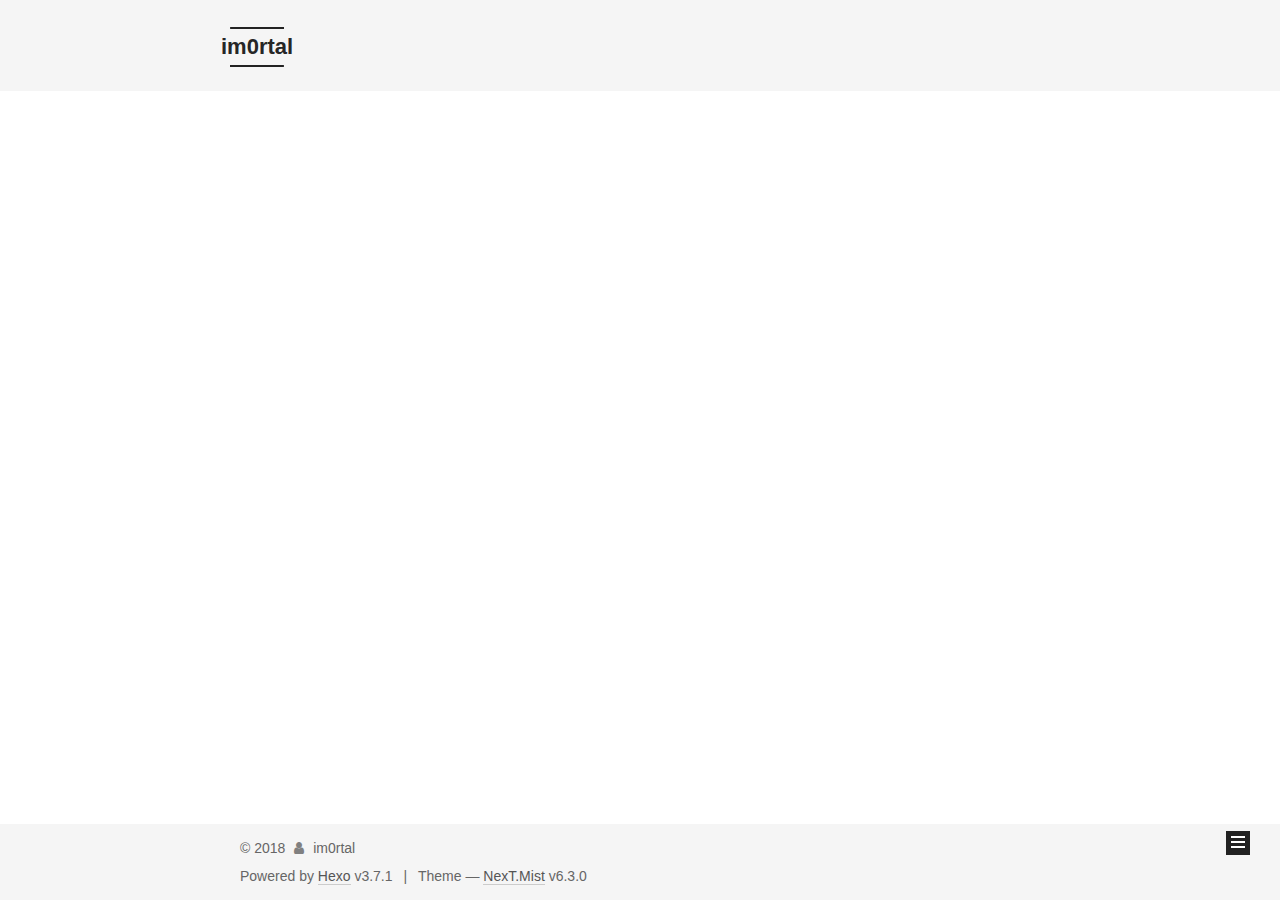
==== commit 112620d0: "Site updated: 2018-07-22 17:09:59" ====
--- a/archives/index.html
+++ b/archives/index.html
@@ -14,7 +14,7 @@
   
 
 
-<html class="theme-next muse use-motion" lang="">
+<html class="theme-next mist use-motion" lang="en">
 <head>
   <meta charset="UTF-8"/>
 <meta http-equiv="X-UA-Compatible" content="IE=edge" />
@@ -84,7 +84,7 @@
   var NexT = window.NexT || {};
   var CONFIG = {
     root: '/',
-    scheme: 'Muse',
+    scheme: 'Mist',
     version: '6.3.0',
     sidebar: {"position":"left","display":"post","offset":12,"b2t":false,"scrollpercent":false,"onmobile":false},
     fancybox: false,
@@ -108,20 +108,23 @@
 
 
 
-  <meta property="og:type" content="website">
-<meta property="og:title" content="Hexo">
-<meta property="og:url" content="http://yoursite.com/archives/index.html">
-<meta property="og:site_name" content="Hexo">
-<meta property="og:locale" content="default">
+  <meta name="description" content="一枚凡夫俗子">
+<meta property="og:type" content="website">
+<meta property="og:title" content="im0rtal">
+<meta property="og:url" content="http://im0rtal.cn/archives/index.html">
+<meta property="og:site_name" content="im0rtal">
+<meta property="og:description" content="一枚凡夫俗子">
+<meta property="og:locale" content="en">
 <meta name="twitter:card" content="summary">
-<meta name="twitter:title" content="Hexo">
-
-
-
-
-
-
-  <link rel="canonical" href="http://yoursite.com/archives/"/>
+<meta name="twitter:title" content="im0rtal">
+<meta name="twitter:description" content="一枚凡夫俗子">
+
+
+
+
+
+
+  <link rel="canonical" href="http://im0rtal.cn/archives/"/>
 
 
 
@@ -131,7 +134,7 @@
   };
 </script>
 
-  <title>Archive | Hexo</title>
+  <title>Archive | im0rtal</title>
   
 
 
@@ -171,7 +174,7 @@
 
 </head>
 
-<body itemscope itemtype="http://schema.org/WebPage" lang="default">
+<body itemscope itemtype="http://schema.org/WebPage" lang="en">
 
   
   
@@ -189,7 +192,7 @@
     <div class="custom-logo-site-title">
       <a href="/" class="brand" rel="start">
         <span class="logo-line-before"><i></i></span>
-        <span class="site-title">Hexo</span>
+        <span class="site-title">im0rtal</span>
         <span class="logo-line-after"><i></i></span>
       </a>
     </div>
@@ -372,8 +375,8 @@
         <div class="site-overview">
           <div class="site-author motion-element" itemprop="author" itemscope itemtype="http://schema.org/Person">
             
-              <p class="site-author-name" itemprop="name">John Doe</p>
-              <p class="site-description motion-element" itemprop="description"></p>
+              <p class="site-author-name" itemprop="name">im0rtal</p>
+              <p class="site-description motion-element" itemprop="description">一枚凡夫俗子</p>
           </div>
 
           
@@ -431,7 +434,7 @@
   <span class="with-love" id="animate">
     <i class="fa fa-user"></i>
   </span>
-  <span class="author" itemprop="copyrightHolder">John Doe</span>
+  <span class="author" itemprop="copyrightHolder">im0rtal</span>
 
   
 
@@ -449,7 +452,7 @@
 
 
 
-  <div class="theme-info">Theme &mdash; <a class="theme-link" target="_blank" href="https://theme-next.org">NexT.Muse</a> v6.3.0</div>
+  <div class="theme-info">Theme &mdash; <a class="theme-link" target="_blank" href="https://theme-next.org">NexT.Mist</a> v6.3.0</div>
 
 
 
--- a/css/main.css
+++ b/css/main.css
@@ -227,51 +227,51 @@
   margin: 20px 0 15px;
 }
 h1 {
+  font-size: 24px;
+}
+@media (max-width: 767px) {
+  h1 {
+    font-size: 20px;
+  }
+}
+h2 {
   font-size: 22px;
 }
 @media (max-width: 767px) {
-  h1 {
+  h2 {
     font-size: 18px;
   }
 }
-h2 {
+h3 {
   font-size: 20px;
 }
 @media (max-width: 767px) {
-  h2 {
+  h3 {
     font-size: 16px;
   }
 }
-h3 {
+h4 {
   font-size: 18px;
 }
 @media (max-width: 767px) {
-  h3 {
+  h4 {
     font-size: 14px;
   }
 }
-h4 {
+h5 {
   font-size: 16px;
 }
 @media (max-width: 767px) {
-  h4 {
+  h5 {
     font-size: 12px;
   }
 }
-h5 {
+h6 {
   font-size: 14px;
 }
 @media (max-width: 767px) {
-  h5 {
+  h6 {
     font-size: 10px;
-  }
-}
-h6 {
-  font-size: 12px;
-}
-@media (max-width: 767px) {
-  h6 {
-    font-size: 8px;
   }
 }
 p {
@@ -949,8 +949,8 @@
   display: inline-block;
   padding: 0 20px;
   font-size: 14px;
-  color: #fff;
-  background: #222;
+  color: #555;
+  background: transparent;
   border: 2px solid #222;
   text-decoration: none;
   border-radius: 0;
@@ -1110,7 +1110,7 @@
 }
 .site-meta {
   margin: 0;
-  text-align: center;
+  text-align: left;
 }
 @media (max-width: 767px) {
   .site-meta {
@@ -1121,12 +1121,12 @@
   position: relative;
   display: inline-block;
   padding: 0 40px;
-  color: #fff;
+  color: #222;
   background: #222;
   border-bottom: none;
 }
 .brand:hover {
-  color: #fff;
+  color: #222;
 }
 .logo {
   display: inline-block;
@@ -1218,7 +1218,8 @@
   transition-timing-function: ease-in-out;
   transition-delay: 0s;
 }
-.menu .menu-item a:hover {
+.menu .menu-item a:hover,
+.menu-item-active a {
   border-bottom-color: #222;
 }
 .menu .menu-item .fa {
@@ -1360,7 +1361,7 @@
 .posts-collapse {
   position: relative;
   z-index: 1010;
-  margin-left: 55px;
+  margin-left: 0;
 }
 .posts-collapse::after {
   content: " ";
@@ -1848,7 +1849,7 @@
   width: 4px;
   height: 4px;
   border-radius: 50%;
-  background: #9aa147;
+  background: #c92565;
 }
 .links-of-blogroll {
   font-size: 13px;
@@ -2485,60 +2486,125 @@
 ul.breadcrumb li+li:last-child {
   font-weight: bold;
 }
-@media (max-width: 767px) {
-  .header-inner,
-  .container .main-inner,
-  .footer-inner {
+a {
+  border-bottom-color: #ccc;
+}
+hr {
+  margin: 20px 0;
+  height: 2px;
+}
+.main-inner {
+  margin-top: 80px;
+}
+.header {
+  background: #f5f5f5;
+}
+.header-inner {
+  padding: 25px 0 20px;
+}
+.header-inner:before,
+.header-inner:after {
+  content: " ";
+  display: table;
+}
+.header-inner:after {
+  clear: both;
+}
+@media (max-width: 767px) {
+  .header-inner {
     width: auto;
-  }
-}
-embed {
+    margin-bottom: 50px;
+    padding: 10px;
+  }
+}
+.site-meta {
+  float: left;
+  margin-left: -20px;
+  line-height: normal;
+}
+@media (max-width: 767px) {
+  .site-meta {
+    margin-left: 10px;
+  }
+}
+.site-meta .brand {
+  padding: 2px 1px;
+  background: none;
+}
+@media (max-width: 767px) {
+  .site-meta .brand {
+    display: block;
+  }
+}
+.site-meta .logo {
+  display: none;
+}
+.site-meta .site-title {
+  font-size: 22px;
+  font-weight: bolder;
+}
+@media (max-width: 767px) {
+  .site-meta .site-title {
+    line-height: 34px;
+  }
+}
+.logo-line-before,
+.logo-line-after {
   display: block;
-  margin: 0px auto 25px auto;
-}
-.custom-logo .site-meta-headline {
-  text-align: center;
-}
-.custom-logo .brand {
-  background: none;
-}
-.custom-logo .site-title {
-  margin: 10px auto 0;
-  font-size: 24px;
-  color: #222;
-}
-.custom-logo .site-title a {
-  border: none;
-}
-.custom-logo-image {
+  overflow: hidden;
   margin: 0 auto;
-  padding: 5px;
-  max-width: 150px;
-  background: #fff;
-}
-@media (max-width: 767px) {
-  .site-nav {
-    position: absolute;
-    left: 0;
-    top: 52px;
-    margin: 0;
-    width: 100%;
+  width: 75%;
+}
+@media (max-width: 767px) {
+  .logo-line-before,
+  .logo-line-after {
+    display: none;
+  }
+}
+.logo-line-before i,
+.logo-line-after i {
+  position: relative;
+  display: block;
+  height: 2px;
+  background: #222;
+}
+@media (max-width: 767px) {
+  .logo-line-before i,
+  .logo-line-after i {
+    height: 3px;
+  }
+}
+.use-motion .logo-line-before i {
+  left: -100%;
+}
+.use-motion .logo-line-after i {
+  right: -100%;
+}
+.site-subtitle {
+  display: none;
+}
+.site-nav-toggle {
+  position: static;
+  float: right;
+}
+.menu {
+  margin: 8px 0 0 0;
+}
+@media (max-width: 767px) {
+  .menu {
+    margin: 20px 0 0 0;
     padding: 0;
-    background: #fff;
-    border-bottom: 1px solid #ddd;
-    z-index: 1030;
-  }
-}
-@media (max-width: 767px) {
-  .menu {
-    text-align: left;
-  }
+  }
+}
+.menu br {
+  display: none;
+}
+.menu .menu-item {
+  margin: 0;
 }
 @media (max-width: 767px) {
   .menu .menu-item {
     display: block;
-    margin: 0 10px;
-    vertical-align: top;
   }
 }
 .menu .menu-item .badge {
@@ -2547,9 +2613,12 @@
   margin-left: 5px;
   font-weight: 700;
   line-height: 1;
+  color: #555;
   text-align: center;
   white-space: nowrap;
-  background-color: #eee;
+  background-color: #fff;
+  border-radius: 10px;
+  text-shadow: 1px 1px 0px rgba(0,0,0,0.1);
 }
 @media (max-width: 767px) {
   .menu .menu-item .badge {
@@ -2557,32 +2626,189 @@
     margin: 0.35em 0 0 0;
   }
 }
-@media (max-width: 767px) {
-  .menu .menu-item br {
-    display: none;
-  }
+.menu .menu-item a {
+  padding: 0 10px;
+  border: none;
+  border-radius: 2px;
+  transition-property: background;
 }
 @media (max-width: 767px) {
   .menu .menu-item a {
-    padding: 5px 10px;
-    border-bottom-color: #fff !important;
-  }
-}
-.menu .menu-item .fa {
-  margin-right: 0;
-}
+    text-align: left;
+  }
+}
+.menu .menu-item a:hover,
 .menu-item-active a {
-  border-bottom-color: #222 !important;
-  color: #222;
-}
-@media (max-width: 767px) {
-  .menu-item-active a {
-    border-bottom-color: #fff !important;
+  background: #e1e1e1;
+}
+.menu a::before {
+  display: none;
+}
+@media (max-width: 767px) {
+  .menu a::before {
+    display: block;
+  }
+}
+@media (max-width: 767px) {
+  .menu {
+    float: none;
   }
 }
 .site-search form {
   display: none;
 }
+.posts-expand {
+  padding-top: 0;
+}
+.posts-expand .post-title,
+.posts-expand .post-meta {
+  text-align: left;
+}
+@media (max-width: 767px) {
+  .posts-expand .post-title,
+  .posts-expand .post-meta {
+    text-align: center;
+  }
+}
+.posts-expand .post-eof {
+  display: none;
+}
+.posts-expand .post {
+  margin-top: 120px;
+}
+.posts-expand .post:first-child {
+  margin-top: 0;
+}
+.posts-expand .post-meta {
+  margin-top: 5px;
+  margin-bottom: 20px;
+}
+.posts-expand .post-title {
+  position: relative;
+  font-size: 26px;
+  font-weight: 400;
+}
+@media (max-width: 767px) {
+  .posts-expand .post-title {
+    font-size: 22px;
+  }
+}
+@media (min-width: 1200px) {
+  .posts-expand .post-title {
+    font-size: 26px;
+  }
+}
+.posts-expand .post-title:hover:before {
+  background: #222;
+}
+@media (max-width: 767px) {
+  .posts-expand .post-body {
+    font-size: 14px;
+  }
+}
+.posts-expand .post-body img {
+  margin: 0;
+}
+.posts-expand .post-tags {
+  text-align: left;
+}
+.posts-expand .post-tags a {
+  padding: 1px 5px;
+  background: #f5f5f5;
+  border-bottom: none;
+}
+.posts-expand .post-tags a:hover {
+  background: #ccc;
+}
+.posts-expand .post-nav {
+  margin-top: 40px;
+}
+.post-button {
+  margin-top: 20px;
+  text-align: left;
+}
+.post-button a {
+  padding: 0;
+  font-size: 14px;
+  background: none;
+  border: none;
+  border-bottom: 2px solid #666;
+  transition-property: border;
+}
+@media (max-width: 767px) {
+  .post-button a {
+    font-size: 12px;
+  }
+}
+@media (min-width: 1200px) {
+  .post-button a {
+    font-size: 16px;
+  }
+}
+.post-button a:hover {
+  border-bottom-color: #222;
+}
 .links-of-blogroll-inline .links-of-blogroll-item {
   display: inline-block;
 }
+.btn {
+  padding: 0 10px;
+  border-width: 2px;
+  border-radius: 0;
+}
+.headband {
+  display: none;
+}
+.site-search {
+  position: relative;
+  float: right;
+  margin-top: 5px;
+  padding-top: 3px;
+}
+@media (max-width: 767px) {
+  .site-search {
+    float: none;
+    padding: 0 10px;
+  }
+}
+@media (max-width: 767px) {
+  .container .main-inner {
+    width: auto;
+  }
+}
+.page-post-detail .post-title,
+.page-post-detail .post-meta {
+  text-align: center;
+}
+.page-post-detail .post-title:before {
+  display: none;
+}
+.page-post-detail .post-meta {
+  margin-bottom: 60px;
+}
+.pagination {
+  margin: 120px 0 0;
+  text-align: left;
+}
+@media (max-width: 767px) {
+  .pagination {
+    margin: 80px 10px 0;
+    text-align: center;
+  }
+}
+.footer {
+  margin-top: 80px;
+  padding: 10px 0;
+  background: #f5f5f5;
+  color: #666;
+}
+.footer-inner {
+  margin: 0 auto;
+  text-align: left;
+}
+@media (max-width: 767px) {
+  .footer-inner {
+    width: auto;
+    text-align: center;
+  }
+}
